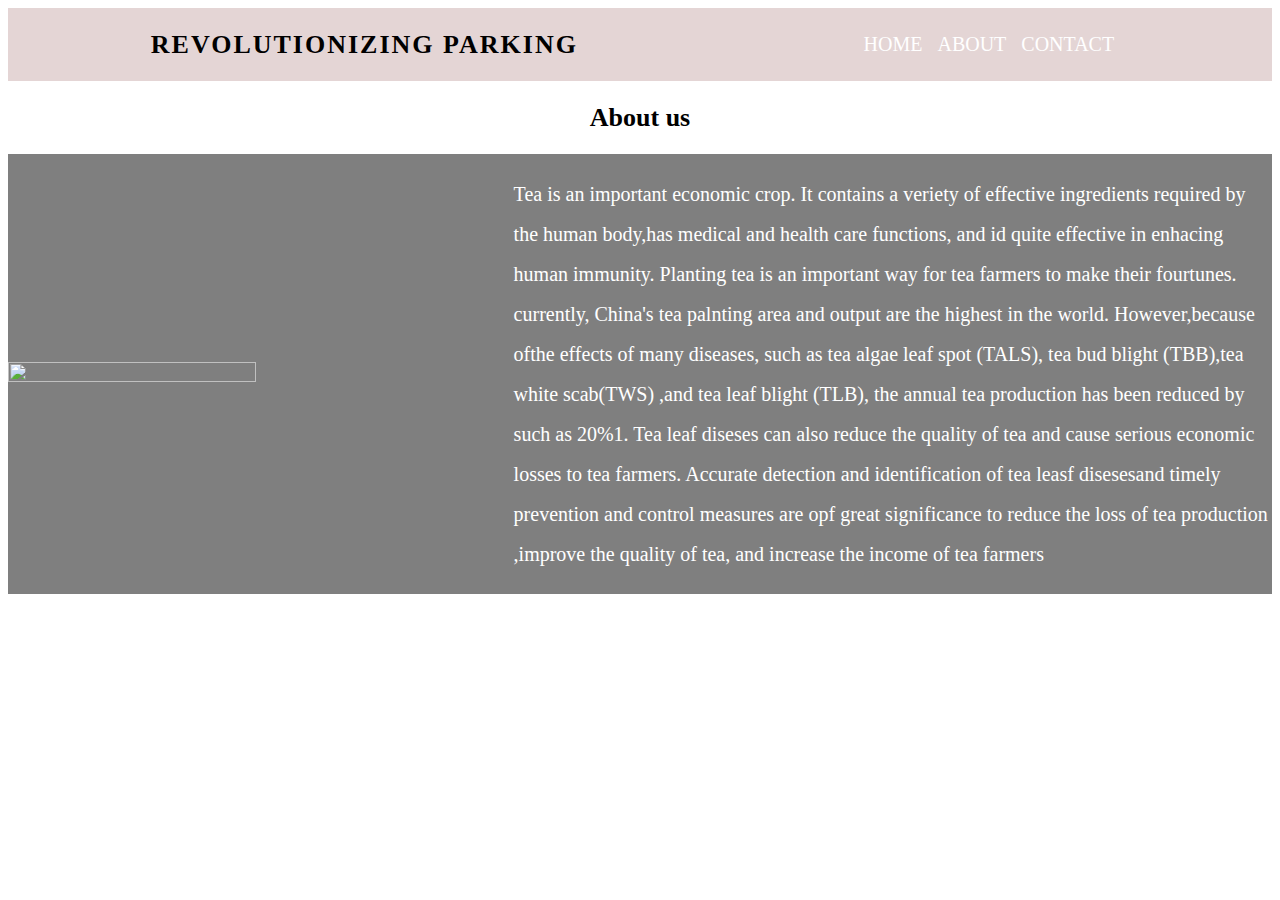
==== about.html @ be6ee9a6 "Initial commit" ====
<!DOCTYPE html>
<html lang="en">
  <head>
    <meta charset="UTF-8" />
    <meta name="viewport" content="width=device-width, initial-scale=1.0" />
    <meta http-equiv="X-UA-Compatible" content="ie=edge" />
    <link rel="stylesheet" href="./about.css" />
    <title>About Page</title>
  </head>
  <body>
    <div class="navbar">
      <div class="navbar_left">
        <h2>REVOLUTIONIZING PARKING</h2>
      </div>
      <div class="navbar_right">
        <a href="./teahome.html">HOME</a>
        <a href="./about.html">ABOUT</a>
        <a href="./contact.html">CONTACT</a>
      </div>
    </div>
    <h2>About us</h2>
    <div class="main-content">
      <div class="left">
        <img
          src="https://img.freepik.com/free-photo/car-car-park_1150-8889.jpg?w=740&t=st=1684562734~exp=1684563334~hmac=9180008b6b66c4116d62697338a8f9aec18bd5dff4c40b8a84c00734bc59849b"
        />
      </div>
      <div class="right">
        <p class="right-text">
          Tea is an important economic crop. It contains a veriety of effective
          ingredients required by the human body,has medical and health care
          functions, and id quite effective in enhacing human immunity. Planting
          tea is an important way for tea farmers to make their fourtunes.
          currently, China's tea palnting area and output are the highest in the
          world. However,because ofthe effects of many diseases, such as tea
          algae leaf spot (TALS), tea bud blight (TBB),tea white scab(TWS) ,and
          tea leaf blight (TLB), the annual tea production has been reduced by
          such as 20%1. Tea leaf diseses can also reduce the quality of tea and
          cause serious economic losses to tea farmers. Accurate detection and
          identification of tea leasf disesesand timely prevention and control
          measures are opf great significance to reduce the loss of tea
          production ,improve the quality of tea, and increase the income of tea
          farmers
        </p>
      </div>
    </div>
  </body>
</html>
---- about.css ----
body {
  background: url("https://img.freepik.com/premium-photo/cars-parking-lot-evening-light-sun_150893-219.jpg");
  background-size: 100%;
  background-repeat: no-repeat;
  color: white !important;
}
body > h2 {
  font-size: 26px;
  color: black;
  text-align: center;
}
.navbar {
  width: 100%;
  display: flex;
  align-items: center;
  justify-content: space-around;
  color: black;
  background-color: rgba(119, 44, 44, 0.2);
}
.navbar_left > h2 {
  color: black;
  letter-spacing: 2px;
  font-size: 26px;
}
.navbar_right {
  display: flex;
  align-items: center;
  justify-content: space-between;
  color: white;
}
.navbar_right > a {
  text-decoration: none;
  color: white;
  margin-right: 15px;
  font-size: 20px;
}
.main-content {
  display: flex;
  align-items: center;
  justify-content: center;
  flex: 1;
  background-color: rgba(0, 0, 0, 0.5);
}
.left {
  display: flex;
  flex: 0.4;
}
.left > img {
  width: 70%;
  height: 70%;
  object-fit: contain;
}
.right {
  flex: 0.6;
}
.right-text {
  font-size: 20px;
  line-height: 2;
}
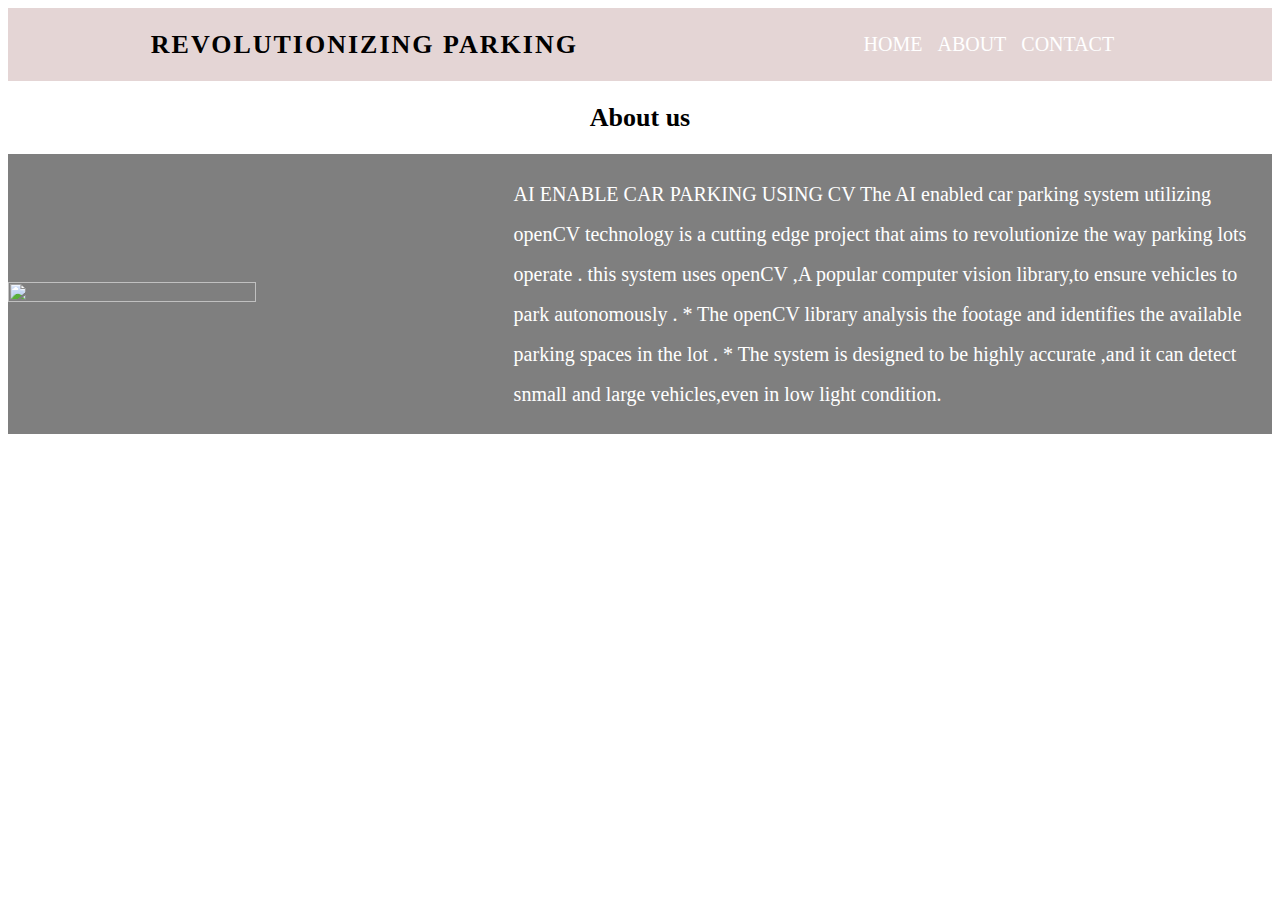
==== commit e9499686: "Update about.html" ====
--- a/about.html
+++ b/about.html
@@ -13,7 +13,7 @@
         <h2>REVOLUTIONIZING PARKING</h2>
       </div>
       <div class="navbar_right">
-        <a href="./teahome.html">HOME</a>
+        <a href="./index.html">HOME</a>
         <a href="./about.html">ABOUT</a>
         <a href="./contact.html">CONTACT</a>
       </div>
@@ -27,20 +27,11 @@
       </div>
       <div class="right">
         <p class="right-text">
-          Tea is an important economic crop. It contains a veriety of effective
-          ingredients required by the human body,has medical and health care
-          functions, and id quite effective in enhacing human immunity. Planting
-          tea is an important way for tea farmers to make their fourtunes.
-          currently, China's tea palnting area and output are the highest in the
-          world. However,because ofthe effects of many diseases, such as tea
-          algae leaf spot (TALS), tea bud blight (TBB),tea white scab(TWS) ,and
-          tea leaf blight (TLB), the annual tea production has been reduced by
-          such as 20%1. Tea leaf diseses can also reduce the quality of tea and
-          cause serious economic losses to tea farmers. Accurate detection and
-          identification of tea leasf disesesand timely prevention and control
-          measures are opf great significance to reduce the loss of tea
-          production ,improve the quality of tea, and increase the income of tea
-          farmers
+          AI ENABLE CAR PARKING USING CV
+             The AI enabled car parking system utilizing openCV technology is a cutting edge project that aims to revolutionize the way parking lots operate .
+          this system uses openCV ,A popular computer vision library,to ensure vehicles to park autonomously .
+          * The openCV library analysis the footage and identifies the available parking spaces in the lot .
+          * The system is designed to be highly accurate ,and it can detect snmall and large vehicles,even in low light condition.
         </p>
       </div>
     </div>
